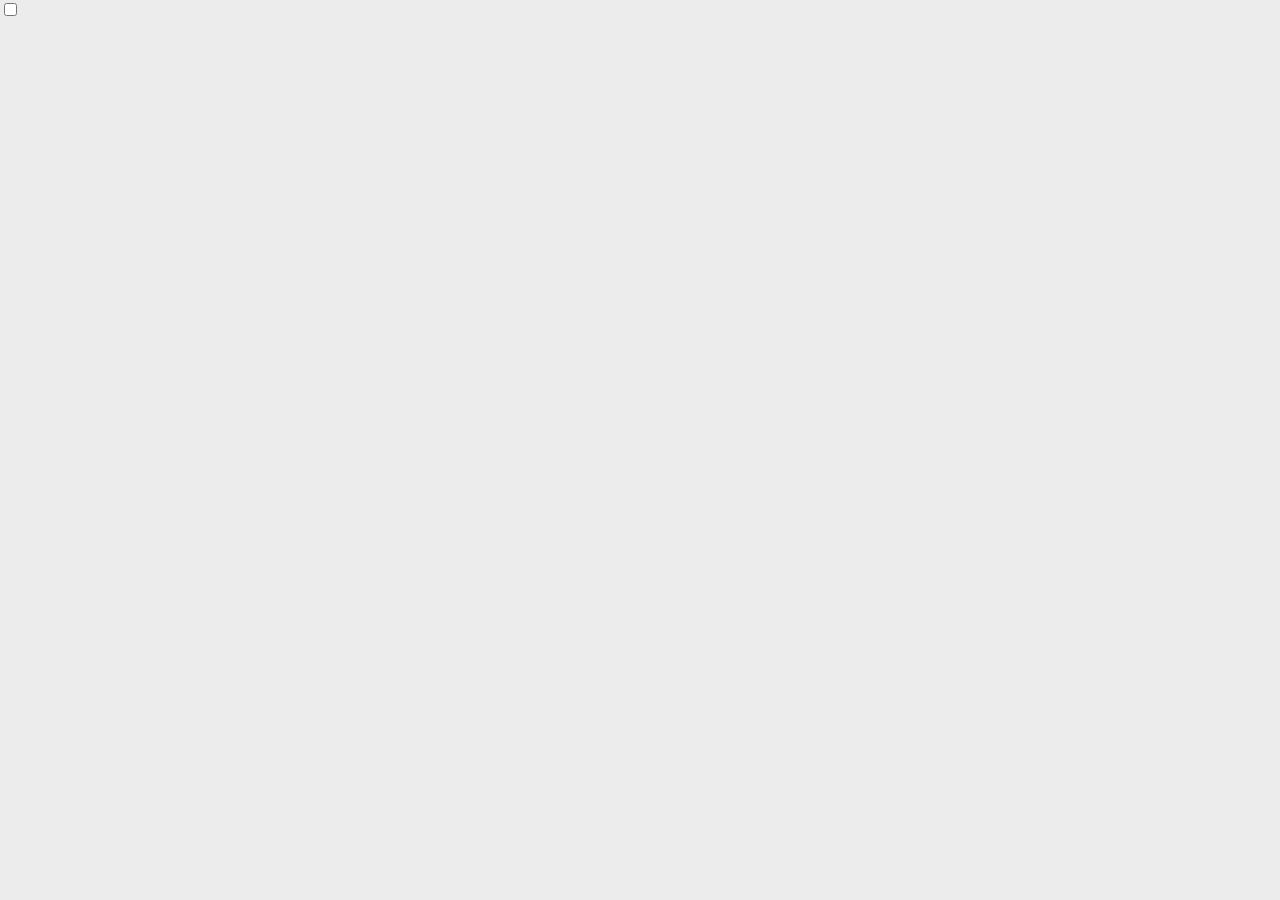
==== Power-Button/index.html @ 13057cc1 "New Button" ====
<!DOCTYPE html>
<html lang="en">
<head>
    <meta charset="UTF-8">
    <meta http-equiv="X-UA-Compatible" content="IE=edge">
    <meta name="viewport" content="width=device-width, initial-scale=1.0">
    <title>Neumorphic Power Button</title>
    <link rel="stylesheet" href="style2.css">
</head>
<body>
    <input type="checkbox">
    
</body>
</html>
---- Power-Button/style2.css ----
body{
    background-color: #ececec;
    padding: 0;
    margin: 0;

}

imput[type="checkbox"]{
    height: 200px;
    width: 200px;
    -webkit-appearance: none;
    box-shadow:
    -10px -10px 15px rgba(255, 255, 255, 0.5),
    10px 10px 15px rgba(70, 70,70, 0.12);
    position: absolute;
    transform: translate(-50%, -50%);
    top: 50%;
    left: 50%;
    border-radius: 50%;
    border: 8px solid #ececec;
    outline: none;
    
}
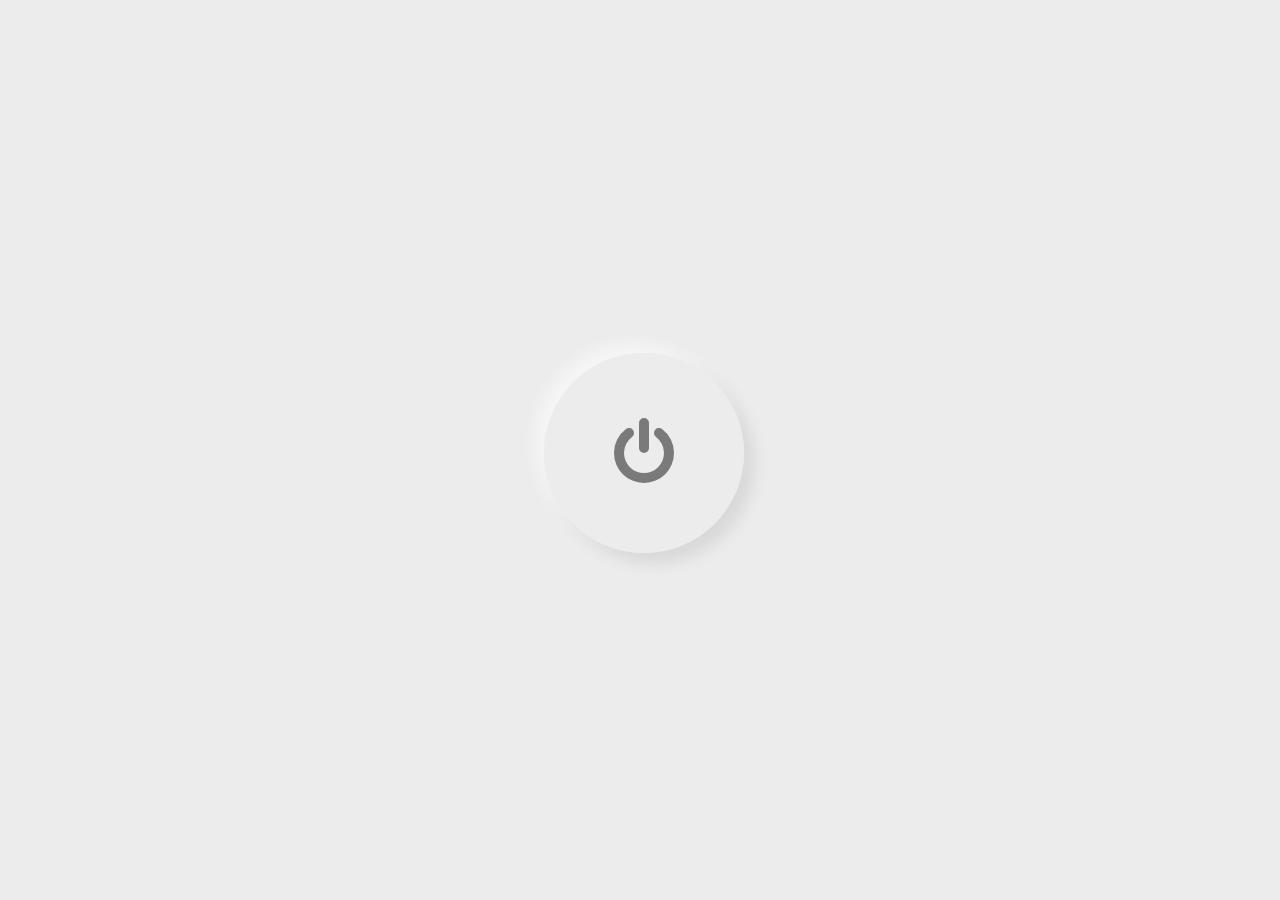
==== commit bf794ef4: "Adding external icons and fonts" ====
--- a/Power-Button/index.html
+++ b/Power-Button/index.html
@@ -6,6 +6,7 @@
     <meta name="viewport" content="width=device-width, initial-scale=1.0">
     <title>Neumorphic Power Button</title>
     <link rel="stylesheet" href="style2.css">
+    <link rel="stylesheet" href="https://cdnjs.cloudflare.com/ajax/libs/font-awesome/4.7.0/css/font-awesome.css" integrity="sha512-5A8nwdMOWrSz20fDsjczgUidUBR8liPYU+WymTZP1lmY9G6Oc7HlZv156XqnsgNUzTyMefFTcsFH/tnJE/+xBg==" crossorigin="anonymous" referrerpolicy="no-referrer" />
 </head>
 <body>
     <input type="checkbox">
--- a/Power-Button/style2.css
+++ b/Power-Button/style2.css
@@ -5,7 +5,7 @@
 
 }
 
-imput[type="checkbox"]{
+input[type="checkbox"]{
     height: 200px;
     width: 200px;
     -webkit-appearance: none;
@@ -19,5 +19,27 @@
     border-radius: 50%;
     border: 8px solid #ececec;
     outline: none;
+    display: flex;
+    align-items: center;
+    justify-content: center;
     
-}+}
+
+input[type="checkbox"]:after{
+    font-family: FontAwesome ;
+    content: '\f011';
+    color: #7a7a7a;
+    font-size: 70px;
+
+
+}
+
+input[type="checkbox"]:checked{
+    box-shadow:
+    -10px -10px 15px rgba(255, 255, 255, 0.5),
+    10px 10px 15px rgba(70, 70,70, 0.12),
+    inset -10px -10px 15px rgba(255, 255, 255, 0.5),
+    inset 10px 10px 15px rgba(70, 70,70, 0.12);
+
+
+}
